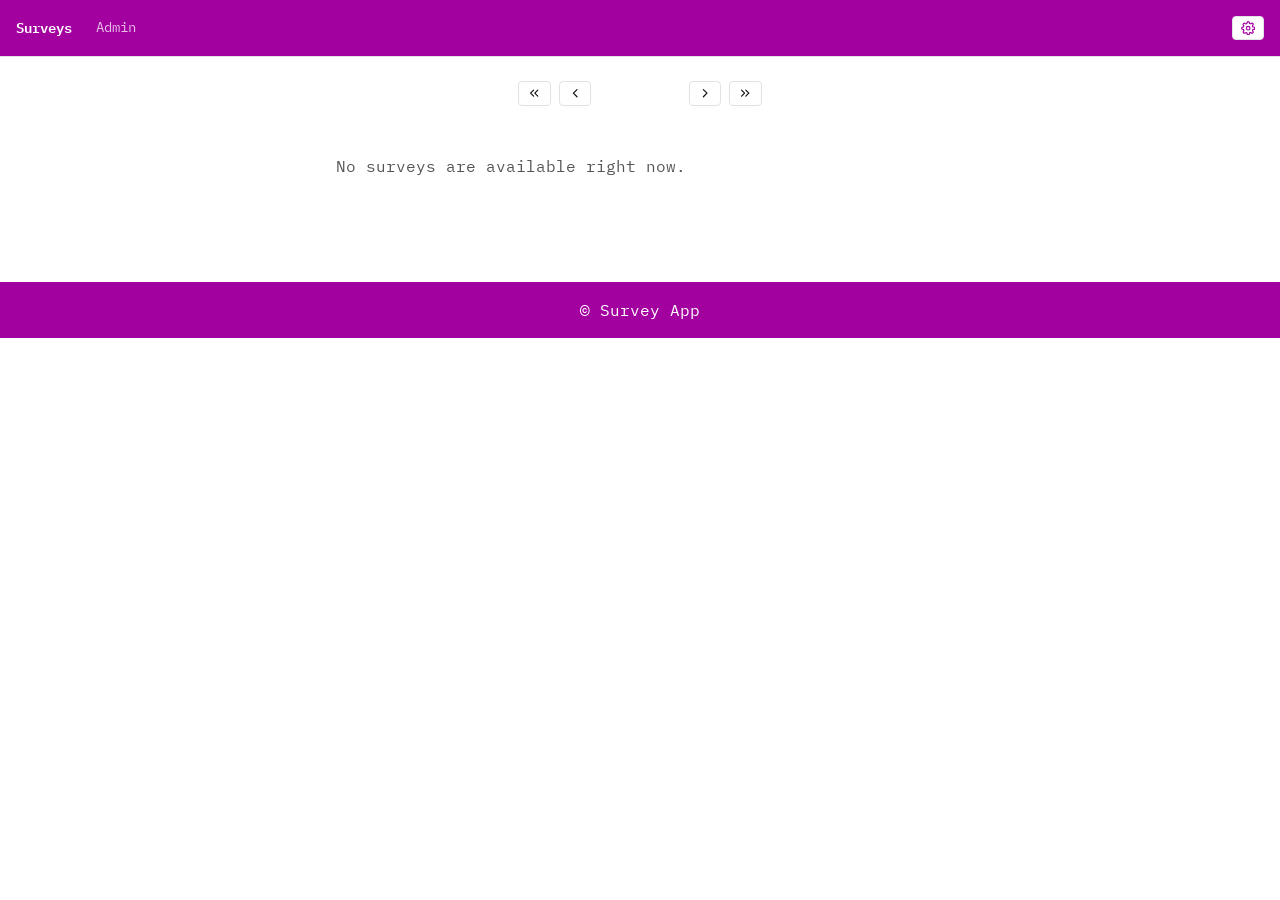
==== index.html @ f679f7f4 "Added spacing slider bar" ====
<!DOCTYPE html>
<html lang="en">
<head>
  <meta charset="UTF-8" />
  <meta http-equiv="refresh" content="0; url=survey.html" />
  <title>Survey App</title>
</head>
<body>
  <p>Redirecting to <a href="survey.html">the survey</a>…</p>
</body>
</html>
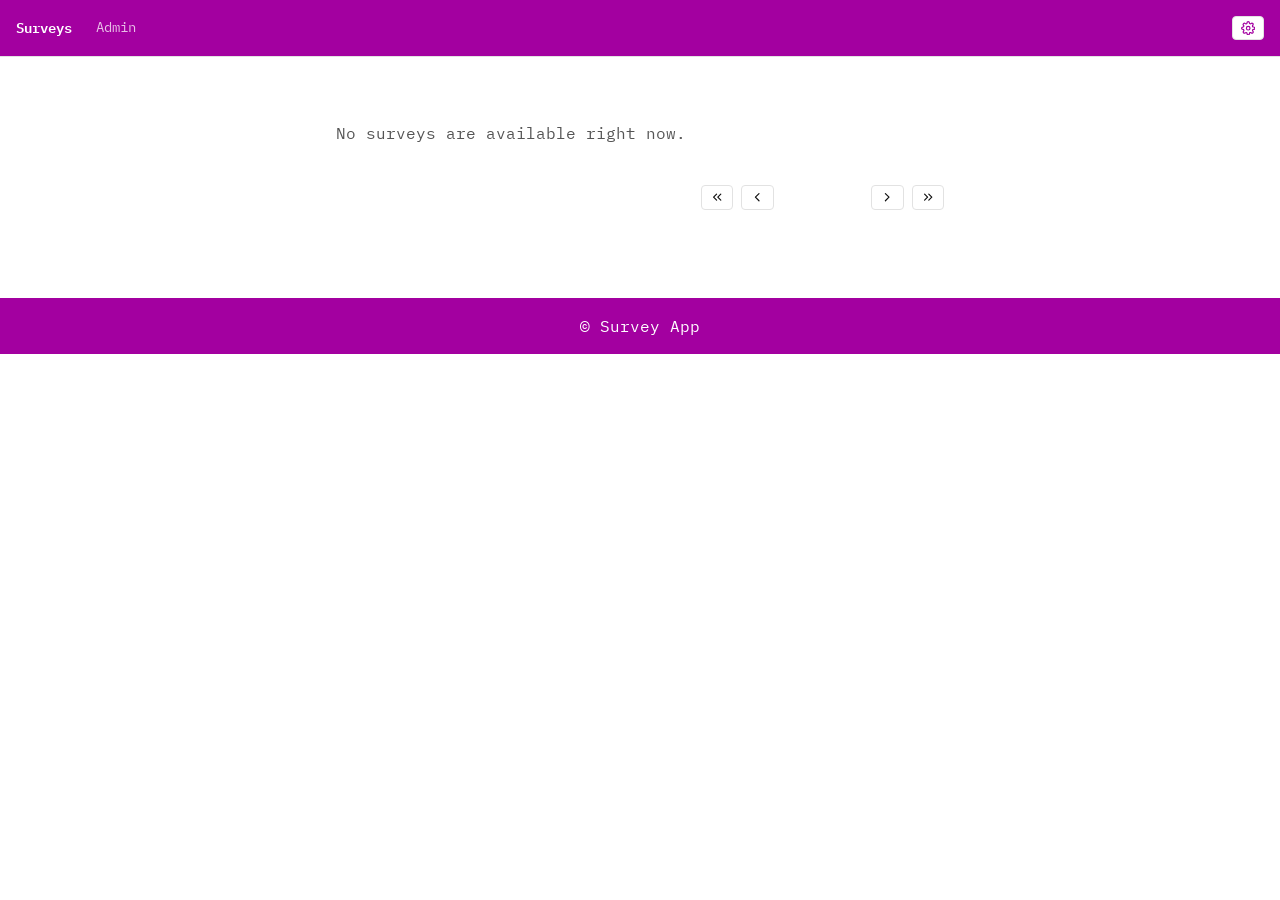
==== commit a63513f2: "Changed the error message from This field... to This (specific filed's name) is required" ====
--- a/index.html
+++ b/index.html
@@ -6,6 +6,8 @@
   <title>Survey App</title>
 </head>
 <body>
-  <p>Redirecting to <a href="survey.html">the survey</a>…</p>
+  <p>Redirecting to <a href="survey.html">the survey</a> 
+  
+  </p>
 </body>
 </html>
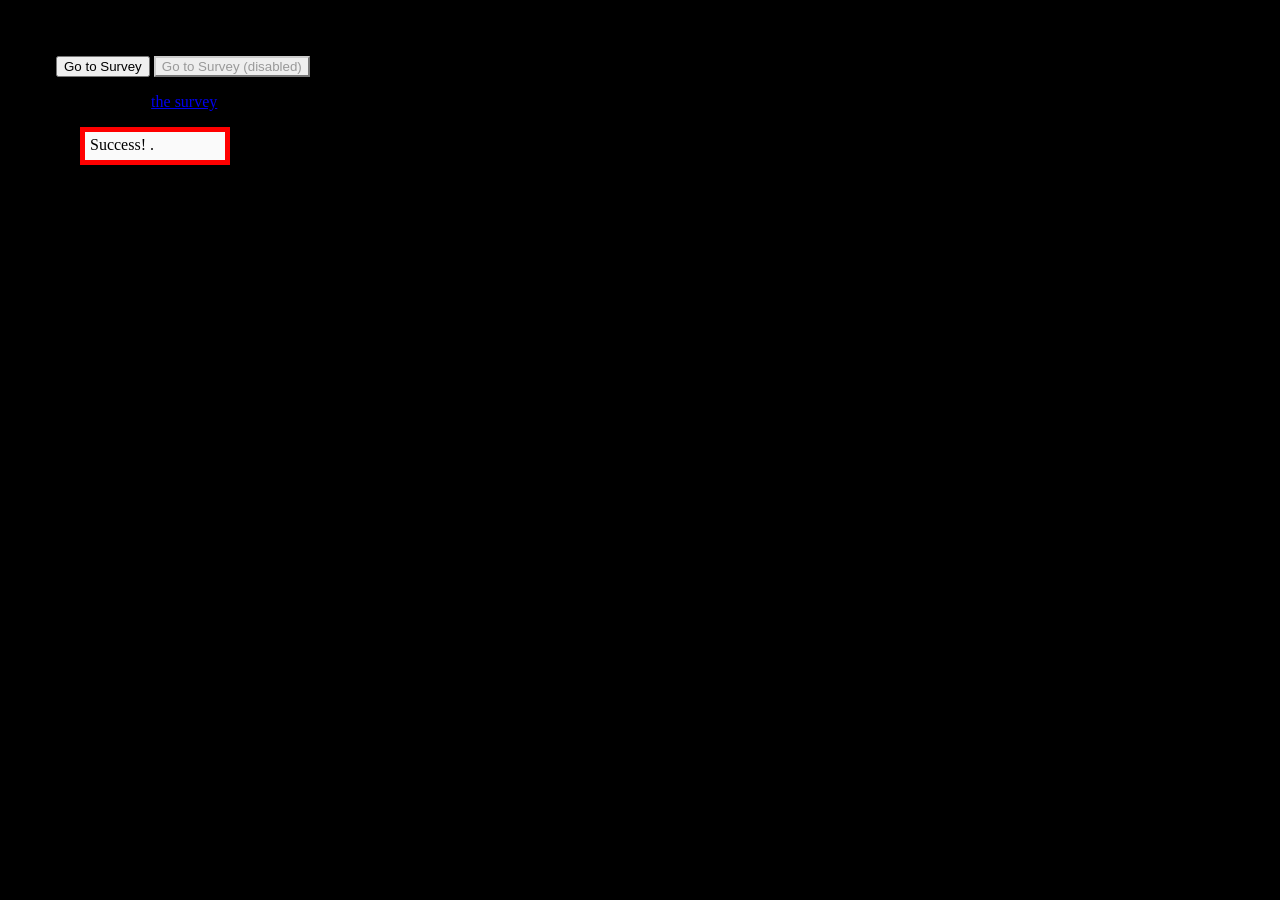
==== commit c0a011e5: "Added color switching mechanism" ====
--- a/index.html
+++ b/index.html
@@ -2,11 +2,22 @@
 <html lang="en">
 <head>
   <meta charset="UTF-8" />
-  <meta http-equiv="refresh" content="0; url=survey.html" />
+  <!-- <meta http-equiv="refresh" content="0; url=survey.html" /> -->
   <title>Survey App</title>
+  <link rel ="stylesheet" href="css/index.css" />
 </head>
 <body>
+ <button id="go-to-survey" onclick="window.location.href='survey.html'">Go to Survey</button>
+
+  <button id="go-to-survey-disabled" disabled onclick="window.location.href='survey.html'">Go to Survey (disabled)</button>
+
   <p>Redirecting to <a href="survey.html">the survey</a> 
+
+    <div class="accordion-header">
+     
+      <span>Success! .</span>
+
+    </div>
   
   </p>
 </body>
--- a/css/index.css
+++ b/css/index.css
@@ -0,0 +1,51 @@
+/* index.css */
+
+/* Enabled button: hover works normally */
+#go-to-survey:hover {
+  color: red;
+  background-color: black;
+}
+
+#go-to-survey:focus-visible {
+  outline: none;
+  border: 1px solid var(--purple-40);
+}
+
+/* Disabled button: browser blocks clicks automatically, 
+   but we style it to LOOK disabled too */
+#go-to-survey-disabled:disabled {
+  color: #999;
+  background-color: #eee;
+  cursor: not-allowed;
+  border-color: #ccc;
+}
+
+/* This hover rule will simply never fire on the disabled button,
+   because :hover doesn't trigger on disabled elements */
+#go-to-survey-disabled:hover {
+  color: red;
+  background-color: black;
+}
+
+body{
+  background: black;
+  padding: 3em;
+}
+.success-alert {
+  background-color: green;
+  color: white;
+  padding: 12px 16px;
+  border: 7px solid;
+ box-sizing: content-box;
+}
+
+.accordion-header {
+  background-color: #fafafa;
+  color: #000;
+  width: 150px;
+  height:75;
+  padding: 4px 8px 6px 5px;
+  margin: 3px 24px;
+  border: 5px solid red;
+ box-sizing: border-box;
+}
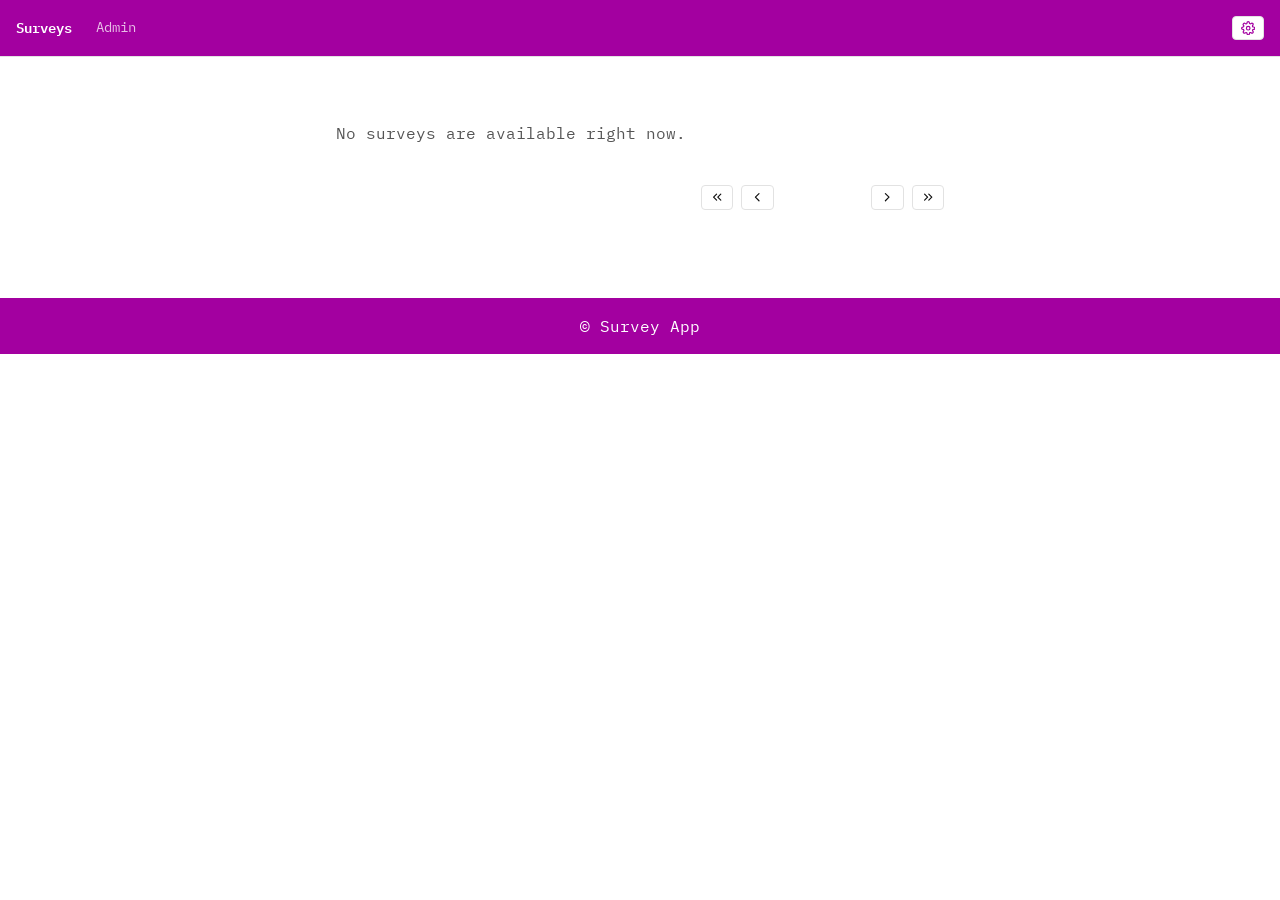
==== commit 196d49e3: "Add index for clouflare deployment" ====
--- a/index.html
+++ b/index.html
@@ -2,22 +2,22 @@
 <html lang="en">
 <head>
   <meta charset="UTF-8" />
-  <!-- <meta http-equiv="refresh" content="0; url=survey.html" /> -->
+  <meta http-equiv="refresh" content="0; url=survey.html" />
   <title>Survey App</title>
   <link rel ="stylesheet" href="css/index.css" />
 </head>
 <body>
- <button id="go-to-survey" onclick="window.location.href='survey.html'">Go to Survey</button>
+ <!-- <button id="go-to-survey" onclick="window.location.href='survey.html'">Go to Survey</button>
 
-  <button id="go-to-survey-disabled" disabled onclick="window.location.href='survey.html'">Go to Survey (disabled)</button>
+  <button id="go-to-survey-disabled" disabled onclick="window.location.href='survey.html'">Go to Survey (disabled)</button> -->
 
   <p>Redirecting to <a href="survey.html">the survey</a> 
 
-    <div class="accordion-header">
+    <!-- <div class="accordion-header">
      
       <span>Success! .</span>
 
-    </div>
+    </div> -->
   
   </p>
 </body>
